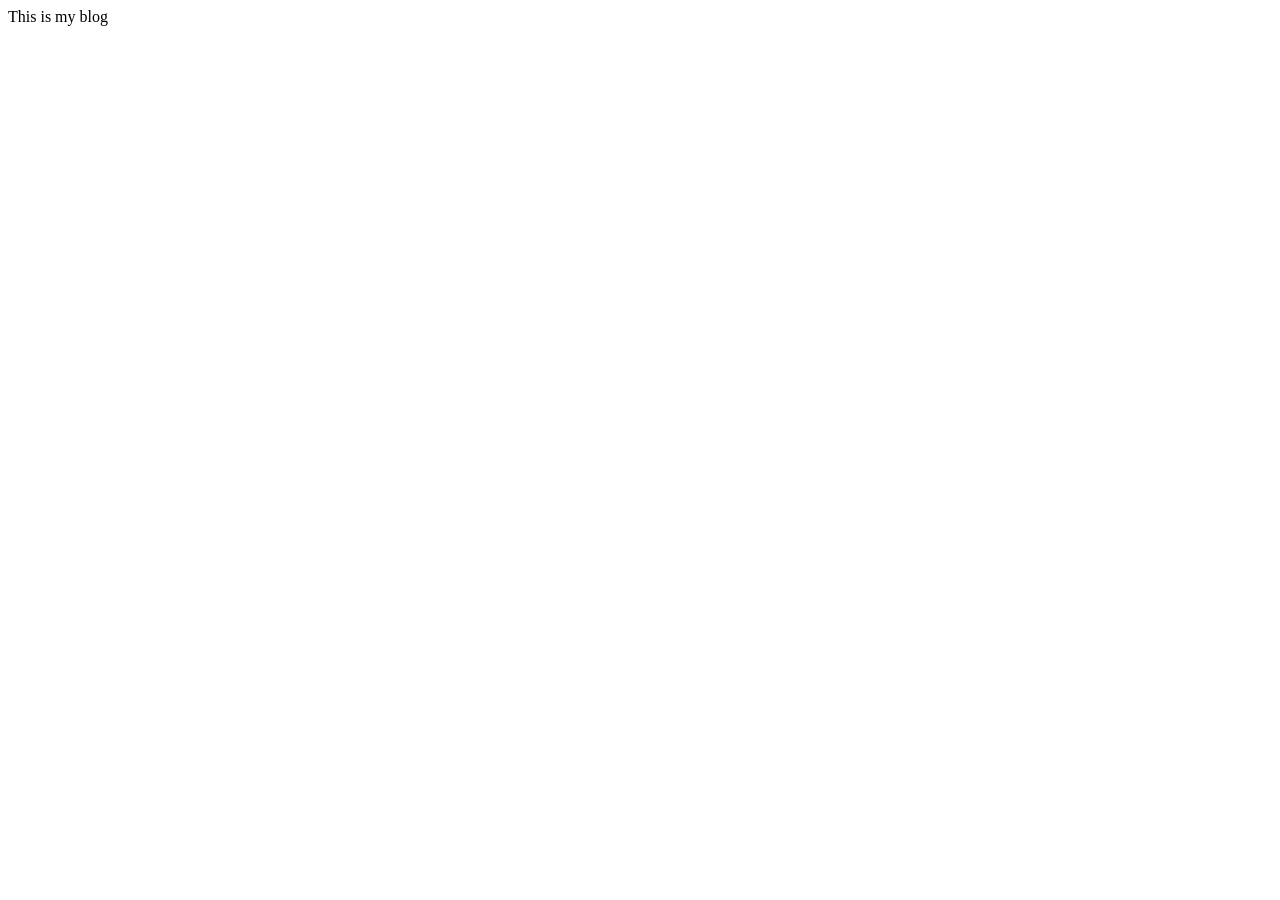
==== index.html @ 06ef1fd8 "Add files via upload" ====
<!DOCTYPE html>
<html lang="en">
<head>
    <meta charset="UTF-8">
    <meta name="viewport" content="width=device-width, initial-scale=1.0">
    <title>My Blog
    </title>
</head>
<body>
   This is  my blog
</body>
</html>
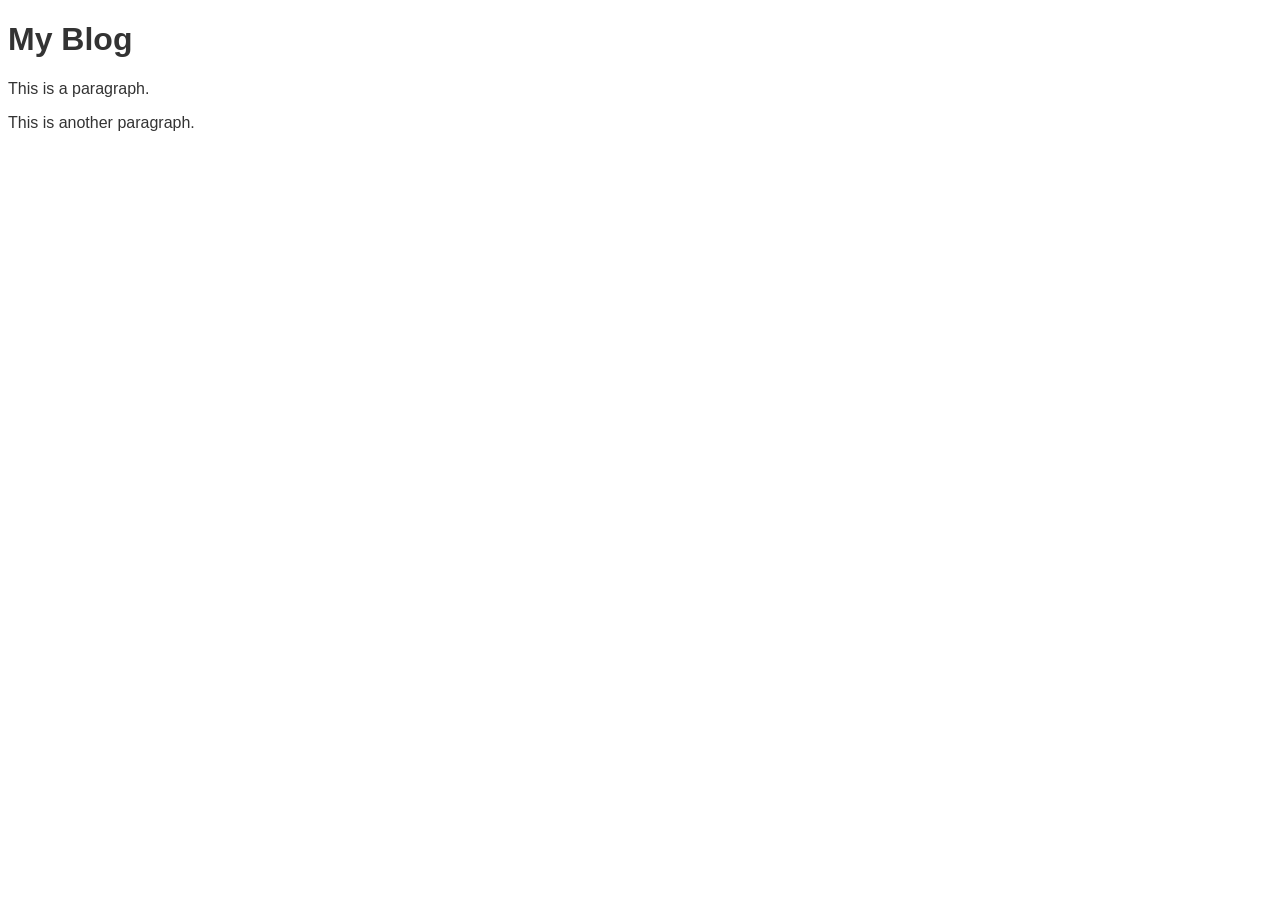
==== commit fa2ea6df: "Add files via upload" ====
--- a/index.html
+++ b/index.html
@@ -1,12 +1,21 @@
 <!DOCTYPE html>
 <html lang="en">
-<head>
-    <meta charset="UTF-8">
-    <meta name="viewport" content="width=device-width, initial-scale=1.0">
-    <title>My Blog
-    </title>
+    <head>
+       <meta charset="UTF-8">
+       <meta name="viewpoint" content="width=device-width;
+       initial-scale=1.0">
+    <link rel="stylesheet" href="style.css">
+  <title>Document</title>
+
 </head>
 <body>
-   This is  my blog
+    <h1> My Blog</h1>
+    <p>This is a paragraph.</p>
+    <p>This is another paragraph.</p>
+    <nav>
+        <a href="index.html">Home</a>
+        <a href="about.html">About</a>
+        <a href="contact.html">Contact</a>
+    </nav>
 </body>
-</html>+</html>
--- a/style.css
+++ b/style.css
@@ -0,0 +1,22 @@
+body {
+    color:darkblue;
+    font-family: Arial, Helvetica, sans-serif;
+    color: #333;
+}
+header{ 
+    background-color:black;
+    color:white;
+    padding: 20px;
+} 
+a{
+    color:white;
+}
+img{ 
+    max-width: 100%;
+}
+.large-text{
+    font-size: 38px;
+    font-weight: bold;
+    text-align: center;
+}
+  
